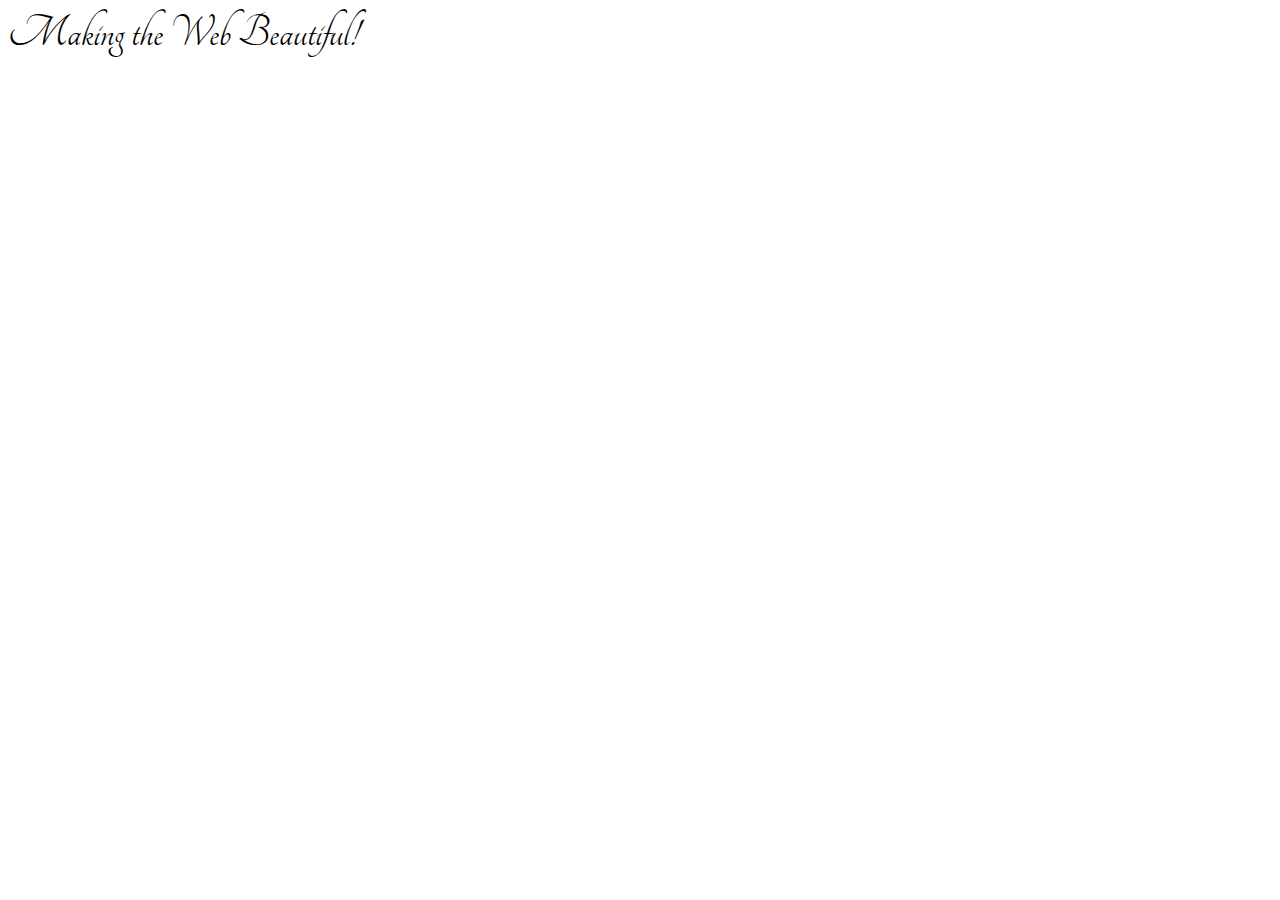
==== googlefont_embedcode.html @ d3cdea14 "Create googlefont_embedcode.html" ====
<html>
  <head>
    <link rel="stylesheet"
          href="https://fonts.googleapis.com/css?family=Tangerine">
    <style>
      body {
        font-family: 'Tangerine', serif;
        font-size: 48px;
      }
    </style>
  </head>
  <body>
    <div>Making the Web Beautiful!</div>
  </body>
</html>
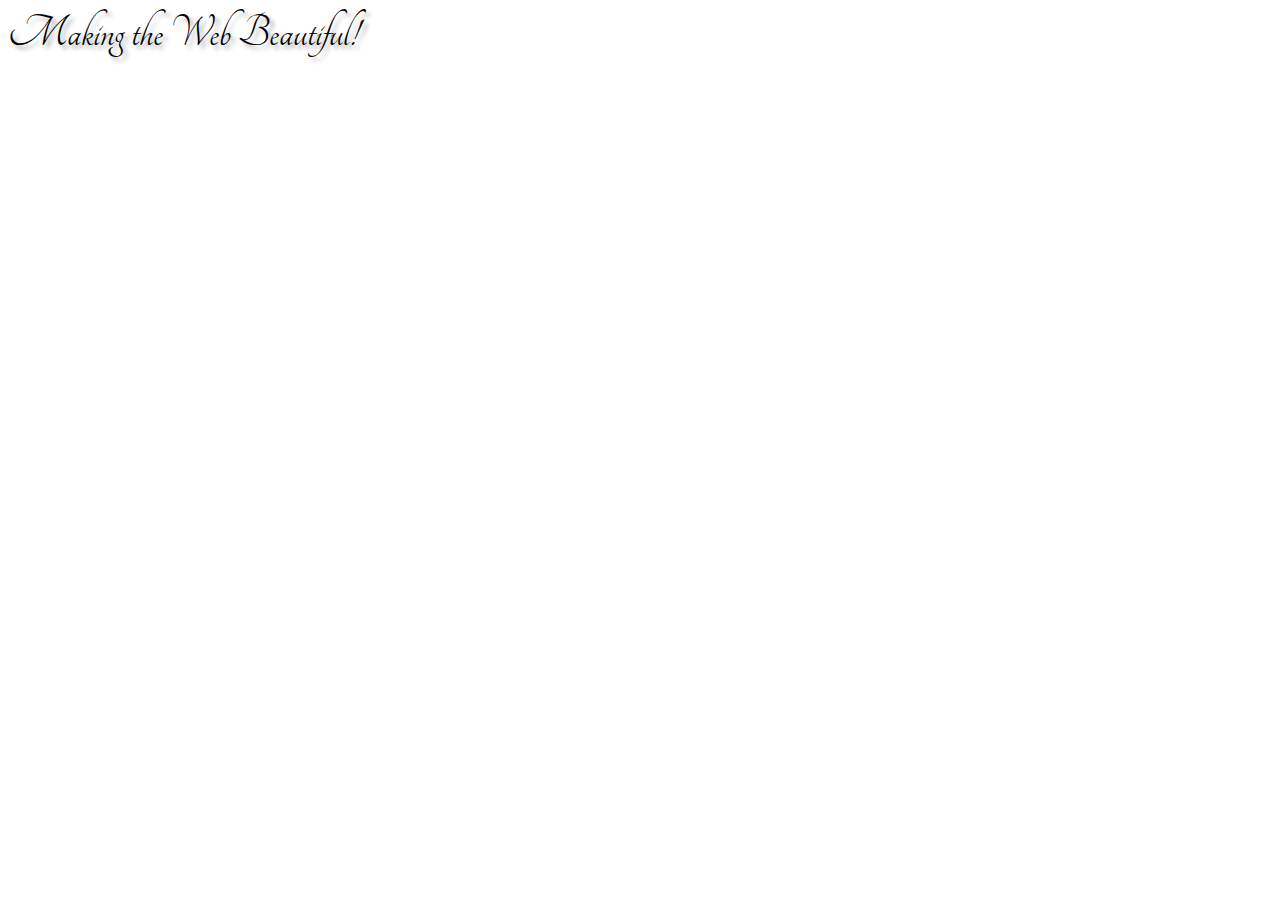
==== commit 6bf9521f: "Update googlefont_embedcode.html" ====
--- a/googlefont_embedcode.html
+++ b/googlefont_embedcode.html
@@ -6,6 +6,9 @@
       body {
         font-family: 'Tangerine', serif;
         font-size: 48px;
+        /*aggiunta di un'ombra attorno al testo*/
+          text-shadow: 4px 4px 4px #aaa;
+        /*ombra fine*/
       }
     </style>
   </head>
